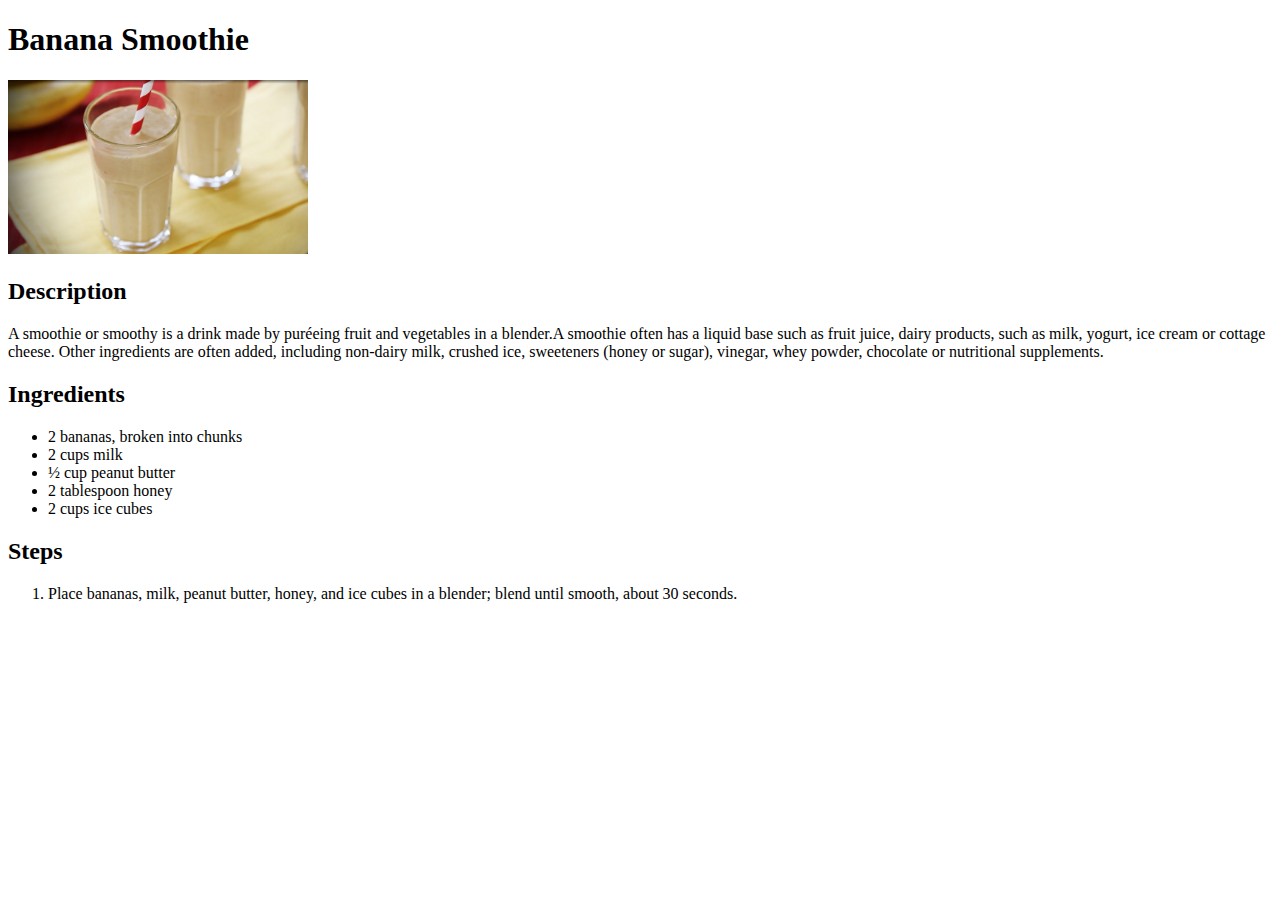
==== recipes/banana_smoothie.html @ cd48f774 "Added a couple more recipes" ====
<!DOCTYPE html>
<html>
    <head>
        <meta charset="UTF-8">
        <title>Banana Smoothie</title>
    </head>
    <body>
        <h1>Banana Smoothie</h1>
        <img src="../images/smoothie.jpeg" alt="Banana Smoothie" width="300px">

        <h2>Description</h2>
        <p>A smoothie or smoothy is a drink made by puréeing fruit and vegetables in a blender.A smoothie often has a liquid base such as fruit juice, dairy products, such as milk, yogurt, ice cream or cottage cheese. Other ingredients are often added, including non-dairy milk, crushed ice, sweeteners (honey or sugar), vinegar, whey powder, chocolate or nutritional supplements.</p>
        
        <h2>Ingredients</h2>
        <ul>
            <li>2 bananas, broken into chunks</li>
            <li>2 cups milk</li>
            <li>½ cup peanut butter</li>
            <li>2 tablespoon honey</li>
            <li>2 cups ice cubes</li>
        </ul>

        <h2>Steps</h2>
        <ol>
            <li>Place bananas, milk, peanut butter, honey, and ice cubes in a blender; blend until smooth, about 30 seconds.</li>
        </ol>
    </body>
</html>
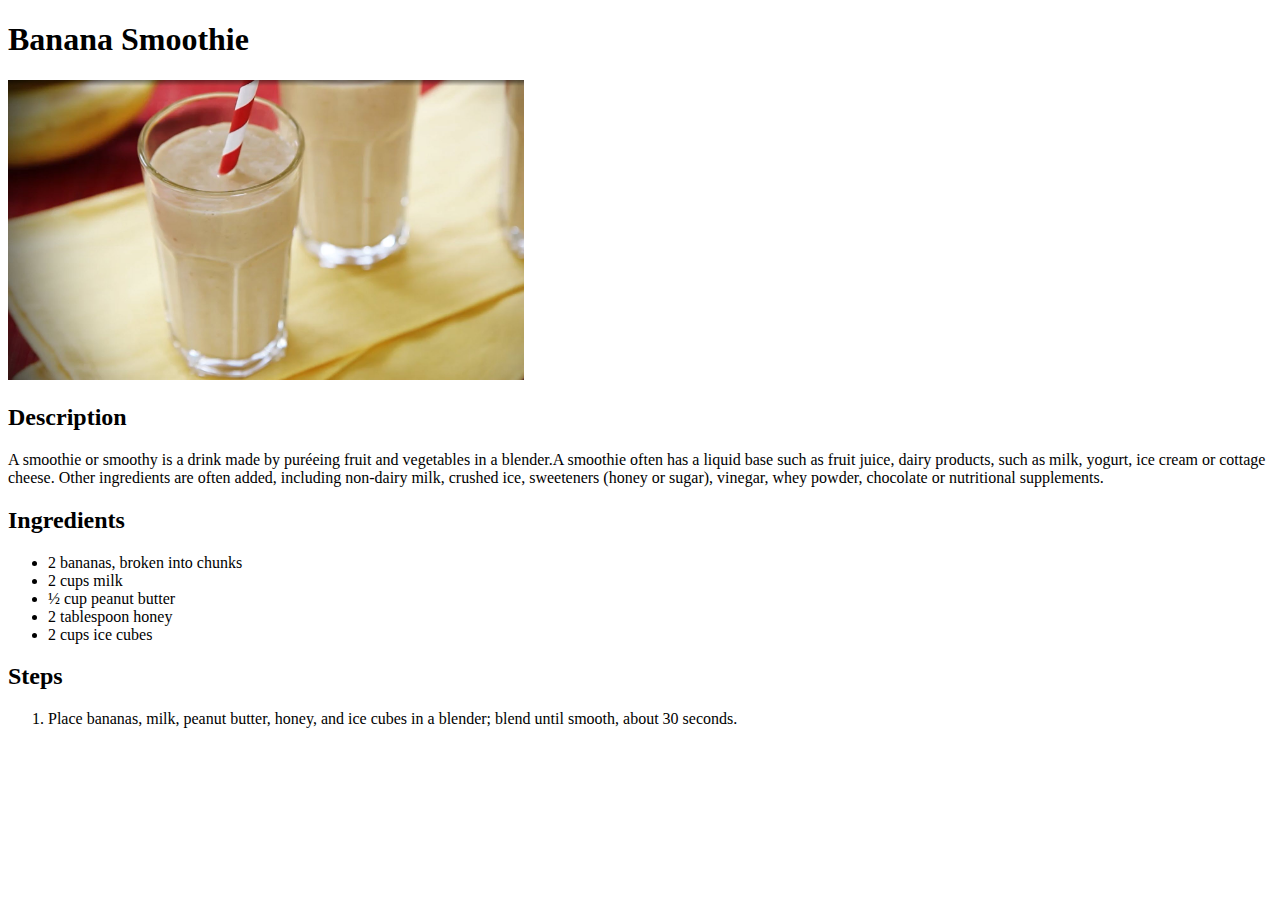
==== commit 3429e42e: "Changed width to height in img" ====
--- a/recipes/banana_smoothie.html
+++ b/recipes/banana_smoothie.html
@@ -6,7 +6,7 @@
     </head>
     <body>
         <h1>Banana Smoothie</h1>
-        <img src="../images/smoothie.jpeg" alt="Banana Smoothie" width="300px">
+        <img src="../images/smoothie.jpeg" alt="Banana Smoothie" height="300px">
 
         <h2>Description</h2>
         <p>A smoothie or smoothy is a drink made by puréeing fruit and vegetables in a blender.A smoothie often has a liquid base such as fruit juice, dairy products, such as milk, yogurt, ice cream or cottage cheese. Other ingredients are often added, including non-dairy milk, crushed ice, sweeteners (honey or sugar), vinegar, whey powder, chocolate or nutritional supplements.</p>
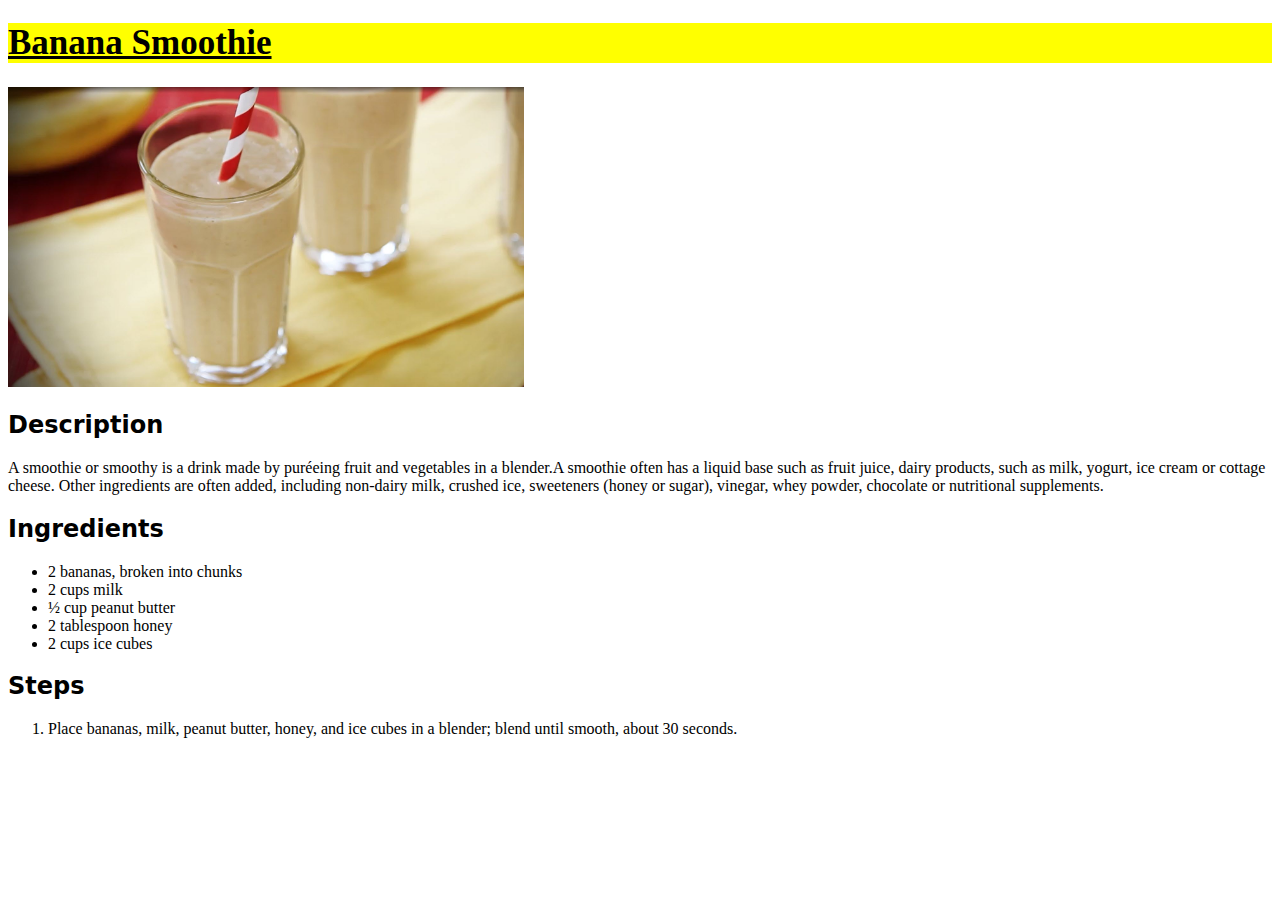
==== commit 18027097: "Added styling with external css" ====
--- a/recipes/banana_smoothie.html
+++ b/recipes/banana_smoothie.html
@@ -3,9 +3,10 @@
     <head>
         <meta charset="UTF-8">
         <title>Banana Smoothie</title>
+        <link rel="stylesheet" href="../style.css">
     </head>
     <body>
-        <h1>Banana Smoothie</h1>
+        <h1 class="smoothie">Banana Smoothie</h1>
         <img src="../images/smoothie.jpeg" alt="Banana Smoothie" height="300px">
 
         <h2>Description</h2>
--- a/style.css
+++ b/style.css
@@ -0,0 +1,41 @@
+h1 {
+    text-decoration: underline;
+    font-family: cursive;
+    font-size: 35px;
+}
+
+.toast {
+    background-color: rgb(0, 255, 255)
+}
+
+.pie {
+    background-color: pink;
+}
+
+.smoothie {
+    background-color: yellow;
+}
+
+.roll {
+    background-color: orange;
+}
+
+h2 {
+    font-family: sans;
+}
+
+h1.toast {
+    background-color: rgb(0, 255, 255)
+}
+
+h1.pie {
+    background-color: pink;
+}
+
+h1.smoothie {
+    background-color: yellow;
+}
+
+h1.roll {
+    background-color: orange;
+}